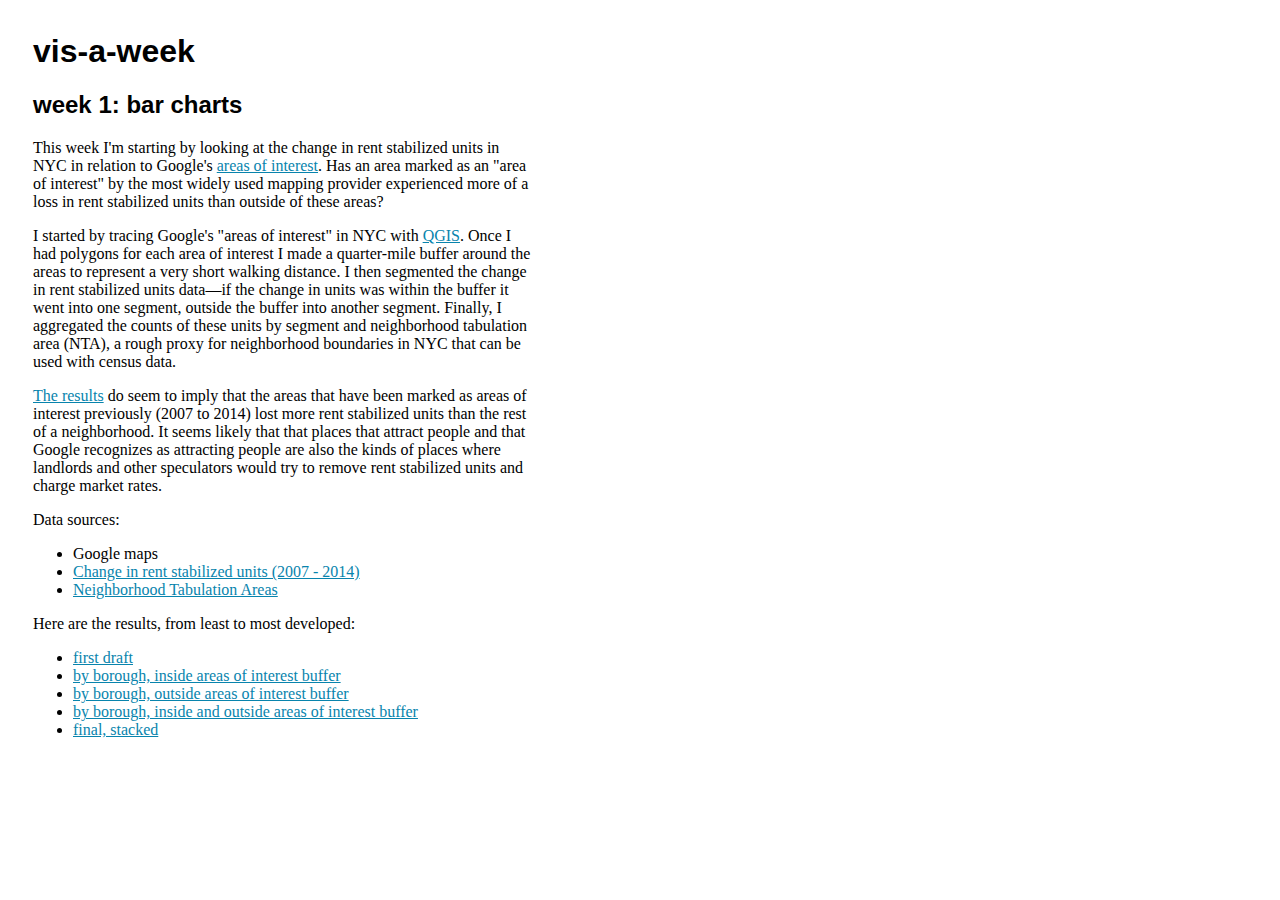
==== index.html @ 1ab57c2c "Week 1" ====
<html>
    <head>
        <title>vis-a-week</title>
        <link rel="stylesheet" href="style.css">
        <style>
            section {
                max-width: 500px;
            }
        </style>
    </head>
    <body>
        <h1>vis-a-week</h1>

        <section>
            <h2>week 1: bar charts</h2>
            <p>This week I'm starting by looking at the change in rent stabilized units in NYC in relation to Google's <a href="http://www.citylab.com/design/2016/08/google-maps-areas-of-interest/493670/">areas of interest</a>. Has an area marked as an "area of interest" by the most widely used mapping provider experienced more of a loss in rent stabilized units than outside of these areas?</p>
            <p>I started by tracing Google's "areas of interest" in NYC with <a href="http://qgis.org/en/site/">QGIS</a>. Once I had polygons for each area of interest I made a quarter-mile buffer around the areas to represent a very short walking distance. I then segmented the change in rent stabilized units data&mdash;if the change in units was within the buffer it went into one segment, outside the buffer into another segment. Finally, I aggregated the counts of these units by segment and neighborhood tabulation area (NTA), a rough proxy for neighborhood boundaries in NYC that can be used with census data.</p>
            <p><a href="week1-barcharts/e/">The results</a> do seem to imply that the areas that have been marked as areas of interest previously (2007 to 2014) lost more rent stabilized units than the rest of a neighborhood. It seems likely that that places that attract people and that Google recognizes as attracting people are also the kinds of places where landlords and other speculators would try to remove rent stabilized units and charge market rates.</p>
            <p>Data sources:
                <ul>
                    <li>Google maps</li>
                    <li><a href="https://docker4data.carto.com/viz/766a0f32-1ea1-11e5-b267-0e49835281d6/public_map">Change in rent stabilized units (2007 - 2014)</a></li>
                    <li><a href="http://www1.nyc.gov/site/planning/data-maps/open-data/dwn-nynta.page">Neighborhood Tabulation Areas</a></li>
                </ul>
            </p>
            <p>Here are the results, from least to most developed:
                <ul>
                    <li><a href="week1-barcharts/a/">first draft</a></li>
                    <li><a href="week1-barcharts/b/">by borough, inside areas of interest buffer</a></li>
                    <li><a href="week1-barcharts/c/">by borough, outside areas of interest buffer </a></li>
                    <li><a href="week1-barcharts/d/">by borough, inside and outside areas of interest buffer</a></li>
                    <li><a href="week1-barcharts/e/">final, stacked</a></li>
                </ul>
            </p>
        </section>

    </body>
</html>
---- style.css ----
body {
    padding: 25px;
}

div {
    display: inline-block;
}

h1, h2, h3 {
    font-family: Helvetica, sans-serif;
}

a {
    color: #0884ad;
}

a:visited {
    color: #043748;
}
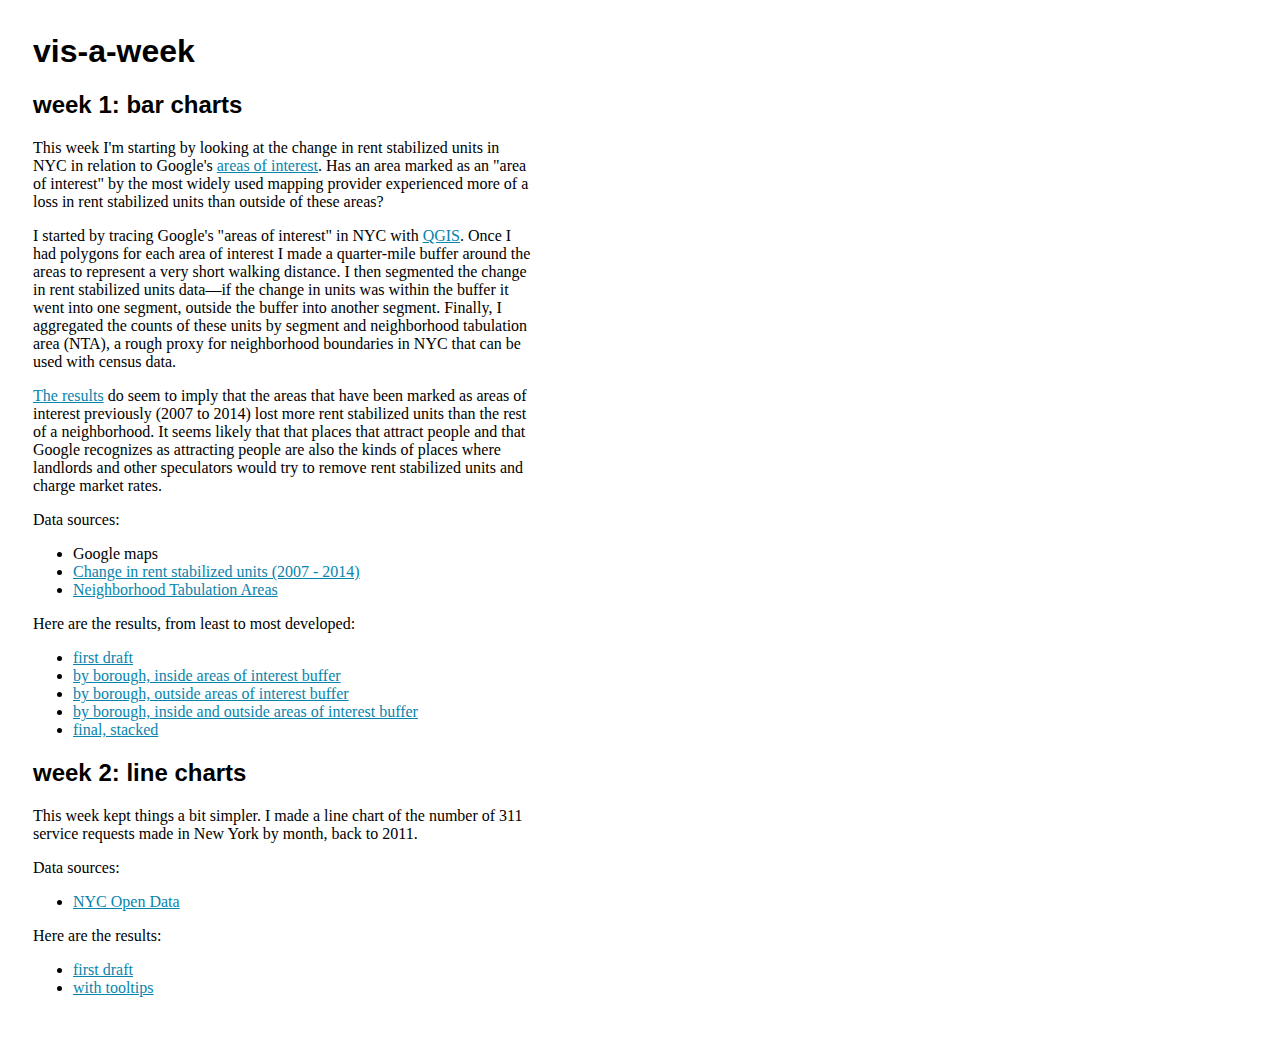
==== commit 7aa357da: "Line charts" ====
--- a/index.html
+++ b/index.html
@@ -34,5 +34,20 @@
             </p>
         </section>
 
+        <section>
+            <h2>week 2: line charts</h2>
+            <p>This week kept things a bit simpler. I made a line chart of the number of 311 service requests made in New York by month, back to 2011.</p>
+            <p>Data sources:
+                <ul>
+                    <li><a href="https://data.cityofnewyork.us/Social-Services/311-Service-Requests-by-month/89wm-wt98/data">NYC Open Data</a></li>
+                </ul>
+            </p>
+            <p>Here are the results:
+                <ul>
+                    <li><a href="week2-linecharts/a/">first draft</a></li>
+                    <li><a href="week2-linecharts/b/">with tooltips</a></li>
+                </ul>
+            </p>
+        </section>
     </body>
 </html>
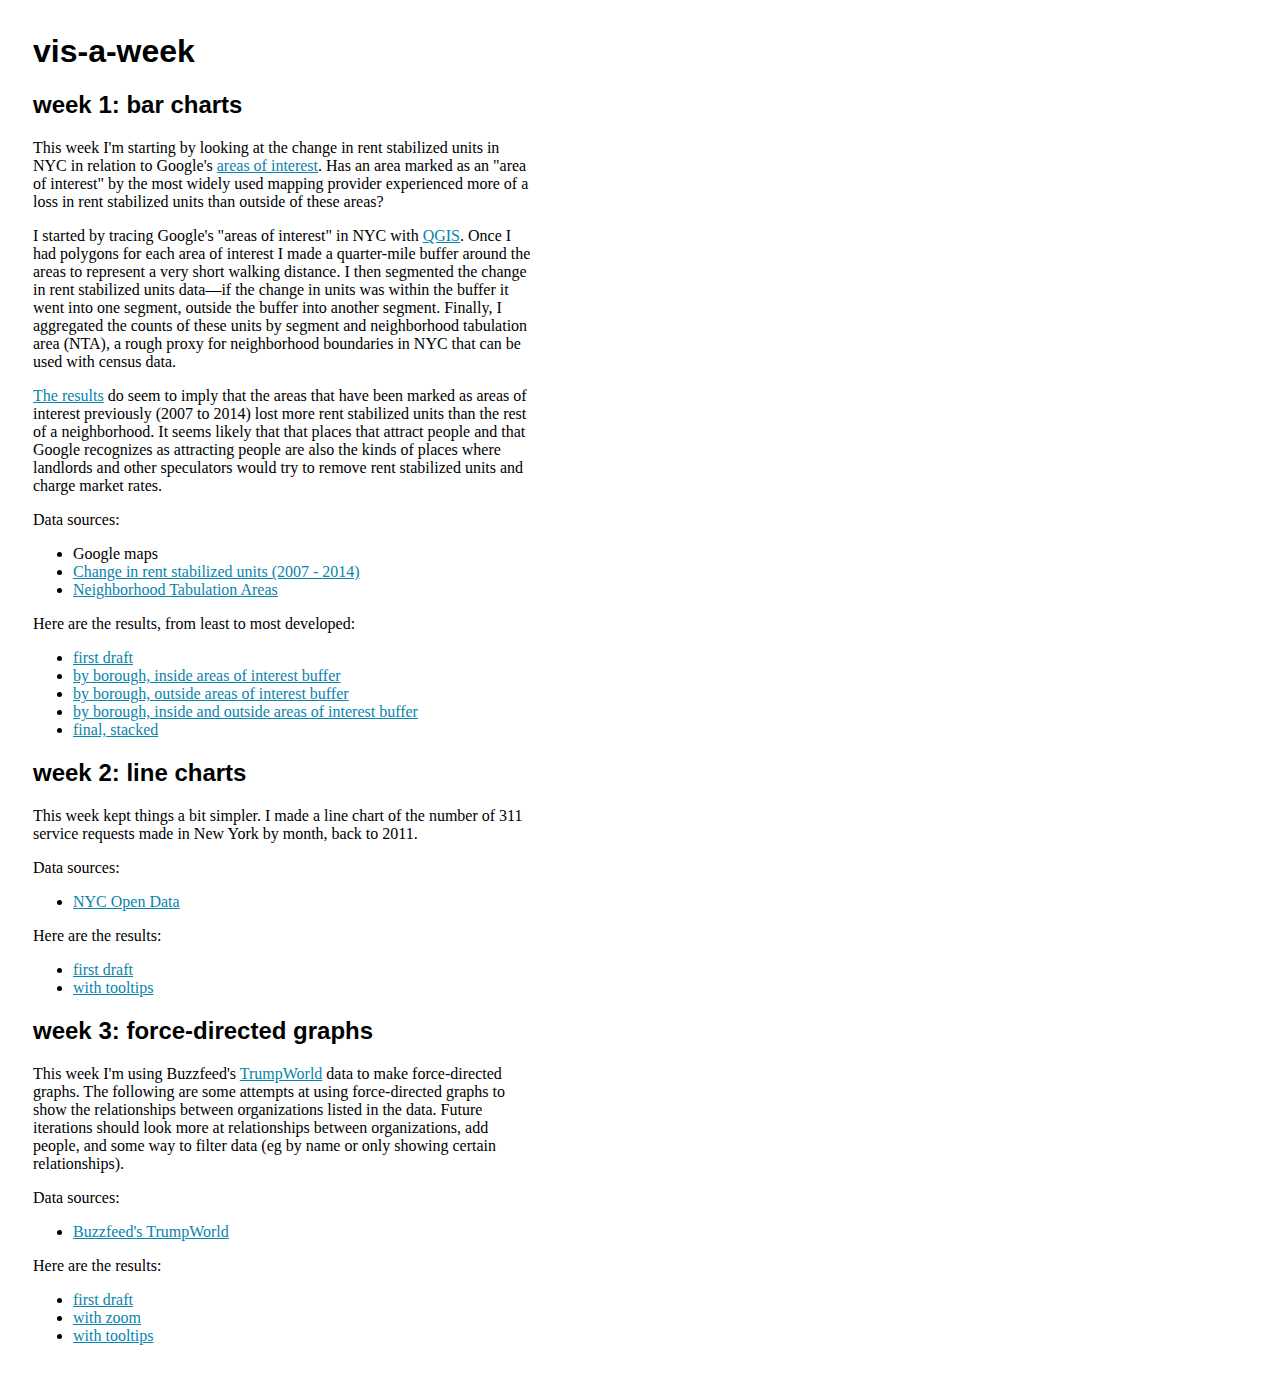
==== commit 69c2cafd: "Week 3" ====
--- a/index.html
+++ b/index.html
@@ -49,5 +49,22 @@
                 </ul>
             </p>
         </section>
+
+        <section>
+            <h2>week 3: force-directed graphs</h2>
+            <p>This week I'm using Buzzfeed's <a href="https://www.buzzfeed.com/johntemplon/help-us-map-trumpworld?utm_term=.sr5bKXB5VN#.ljN7OX6nR8">TrumpWorld</a> data to make force-directed graphs. The following are some attempts at using force-directed graphs to show the relationships between organizations listed in the data. Future iterations should look more at relationships between organizations, add people, and some way to filter data (eg by name or only showing certain relationships).</p>
+            <p>Data sources:
+                <ul>
+                    <li><a href="https://www.buzzfeed.com/johntemplon/help-us-map-trumpworld?utm_term=.sr5bKXB5VN#.ljN7OX6nR8">Buzzfeed's TrumpWorld</a></li>
+                </ul>
+            </p>
+            <p>Here are the results:
+                <ul>
+                    <li><a href="week3-graphs/a/">first draft</a></li>
+                    <li><a href="week3-graphs/b/">with zoom</a></li>
+                    <li><a href="week3-graphs/c/">with tooltips</a></li>
+                </ul>
+            </p>
+        </section>
     </body>
 </html>
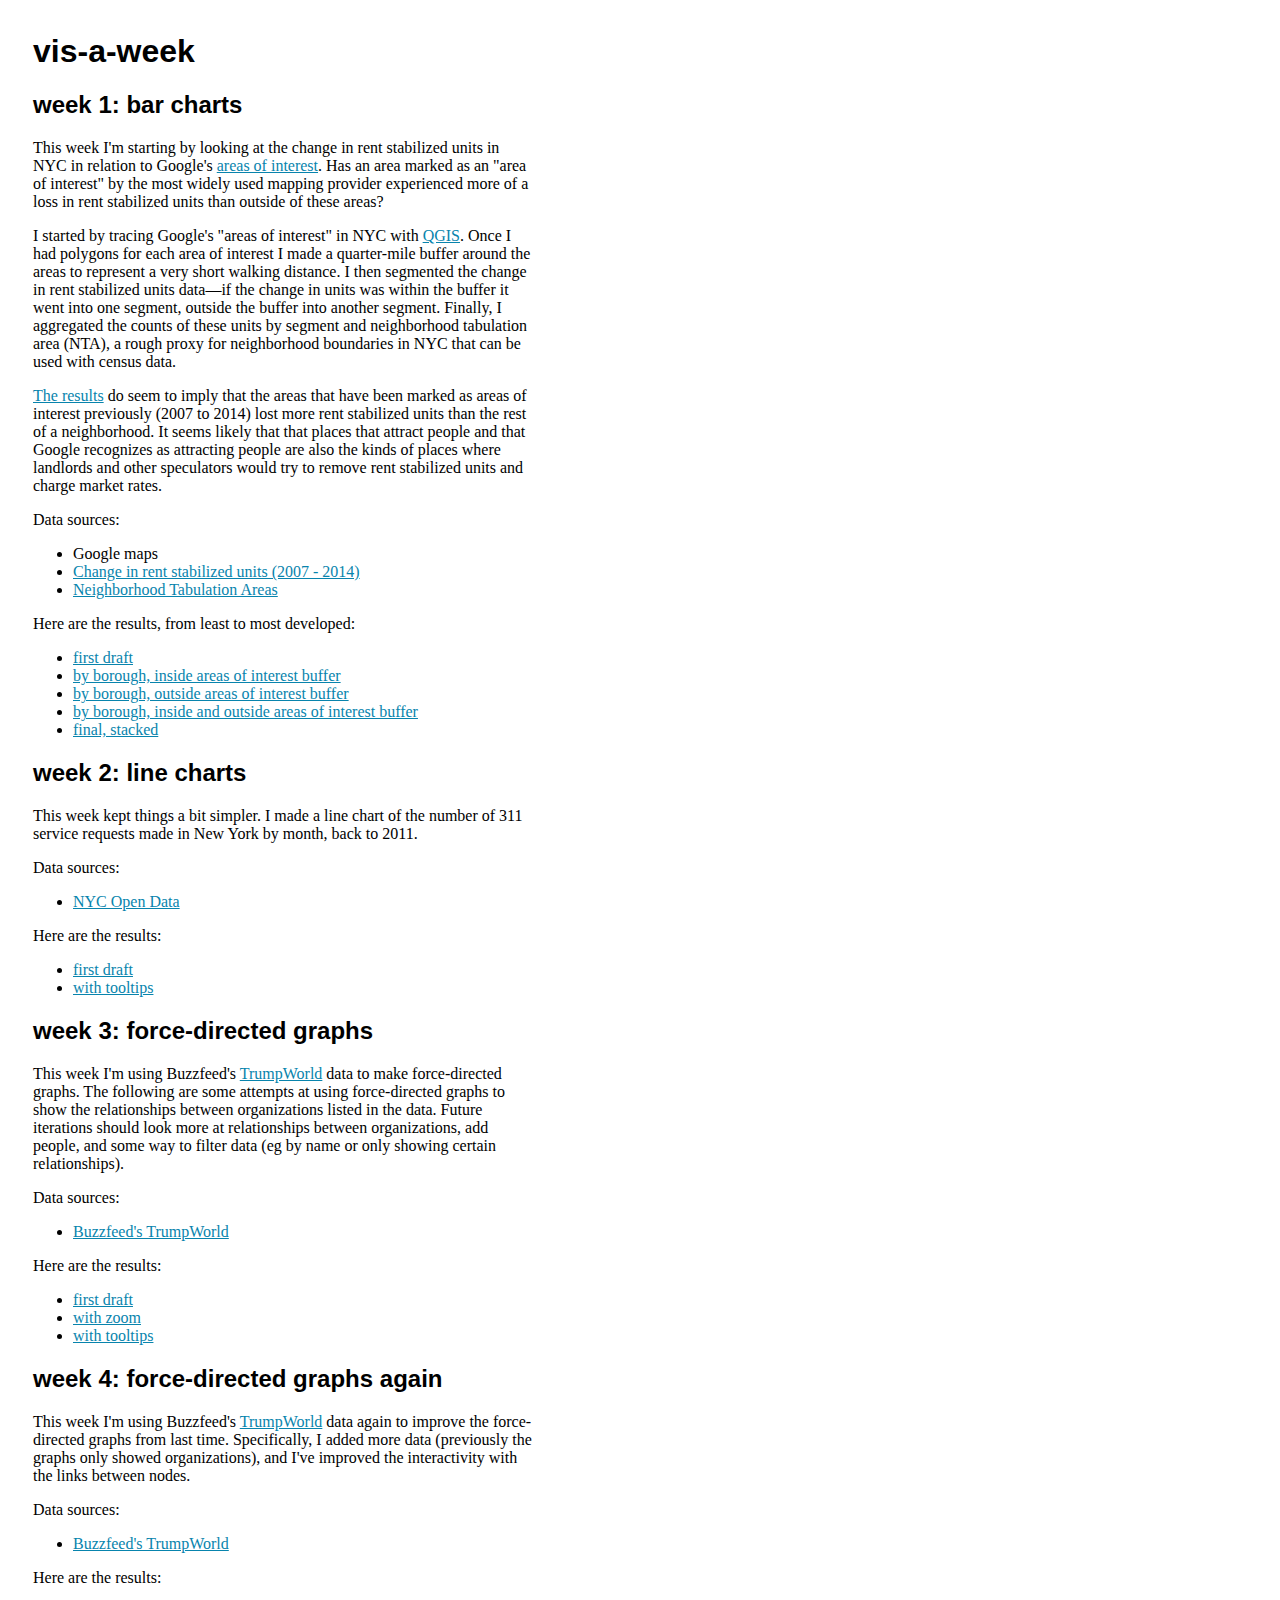
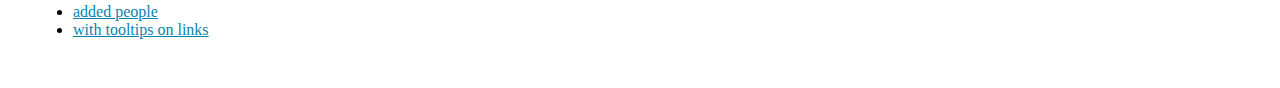
==== commit 9a0168cb: "Updated with latest data and paths" ====
--- a/index.html
+++ b/index.html
@@ -66,5 +66,21 @@
                 </ul>
             </p>
         </section>
+
+        <section>
+            <h2>week 4: force-directed graphs again</h2>
+            <p>This week I'm using Buzzfeed's <a href="https://www.buzzfeed.com/johntemplon/help-us-map-trumpworld?utm_term=.sr5bKXB5VN#.ljN7OX6nR8">TrumpWorld</a> data again to improve the force-directed graphs from last time. Specifically, I added more data (previously the graphs only showed organizations), and I've improved the interactivity with the links between nodes.</p>
+            <p>Data sources:
+                <ul>
+                    <li><a href="https://www.buzzfeed.com/johntemplon/help-us-map-trumpworld?utm_term=.sr5bKXB5VN#.ljN7OX6nR8">Buzzfeed's TrumpWorld</a></li>
+                </ul>
+            </p>
+            <p>Here are the results:
+                <ul>
+                    <li><a href="week4-graphs/a/">added people</a></li>
+                    <li><a href="week4-graphs/b/">with tooltips on links</a></li>
+                </ul>
+            </p>
+        </section>
     </body>
 </html>
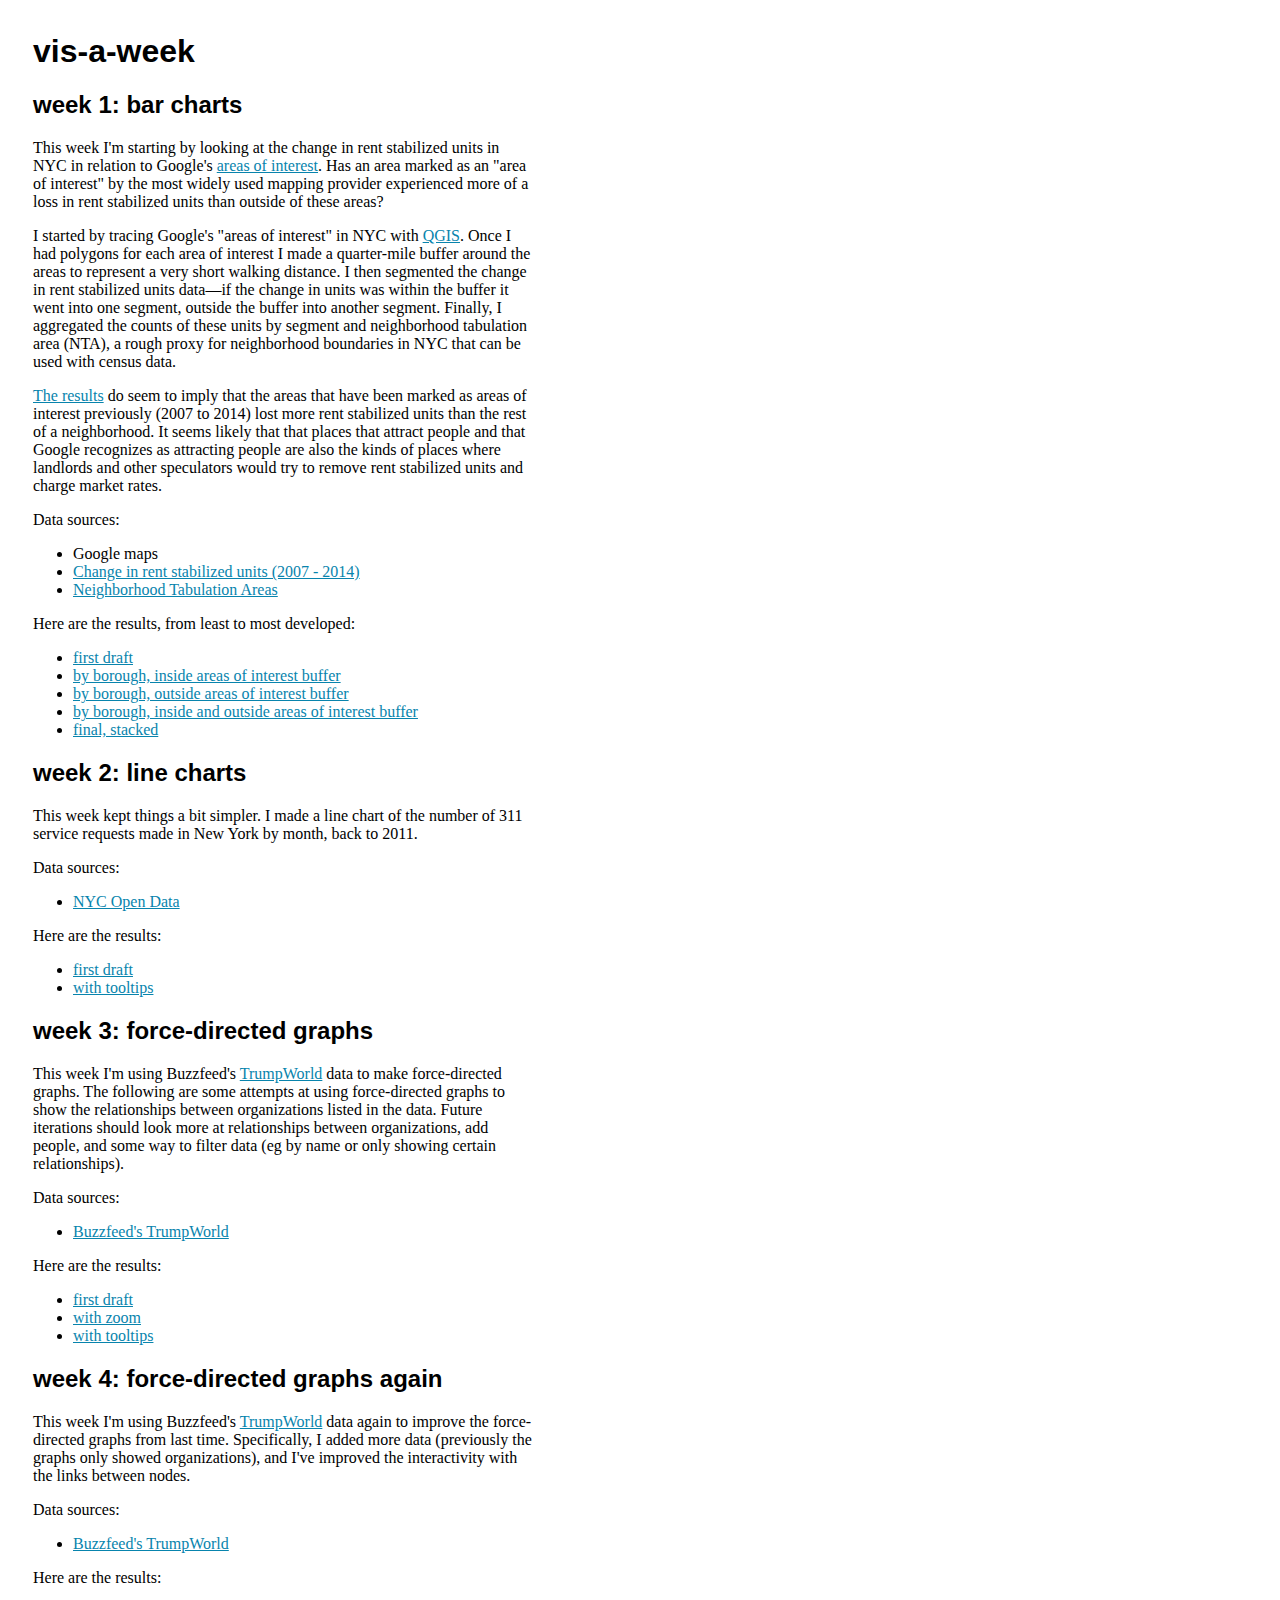
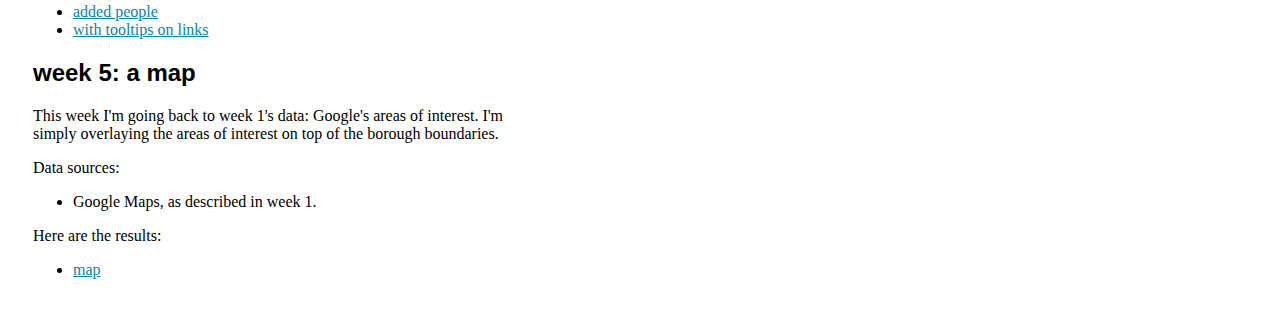
==== commit c580953c: "Week 5" ====
--- a/index.html
+++ b/index.html
@@ -82,5 +82,20 @@
                 </ul>
             </p>
         </section>
+
+        <section>
+            <h2>week 5: a map</h2>
+            <p>This week I'm going back to week 1's data: Google's areas of interest. I'm simply overlaying the areas of interest on top of the borough boundaries.</p>
+            <p>Data sources:
+                <ul>
+                    <li>Google Maps, as described in week 1.</li>
+                </ul>
+            </p>
+            <p>Here are the results:
+                <ul>
+                    <li><a href="week5-maps">map</a></li>
+                </ul>
+            </p>
+        </section>
     </body>
 </html>
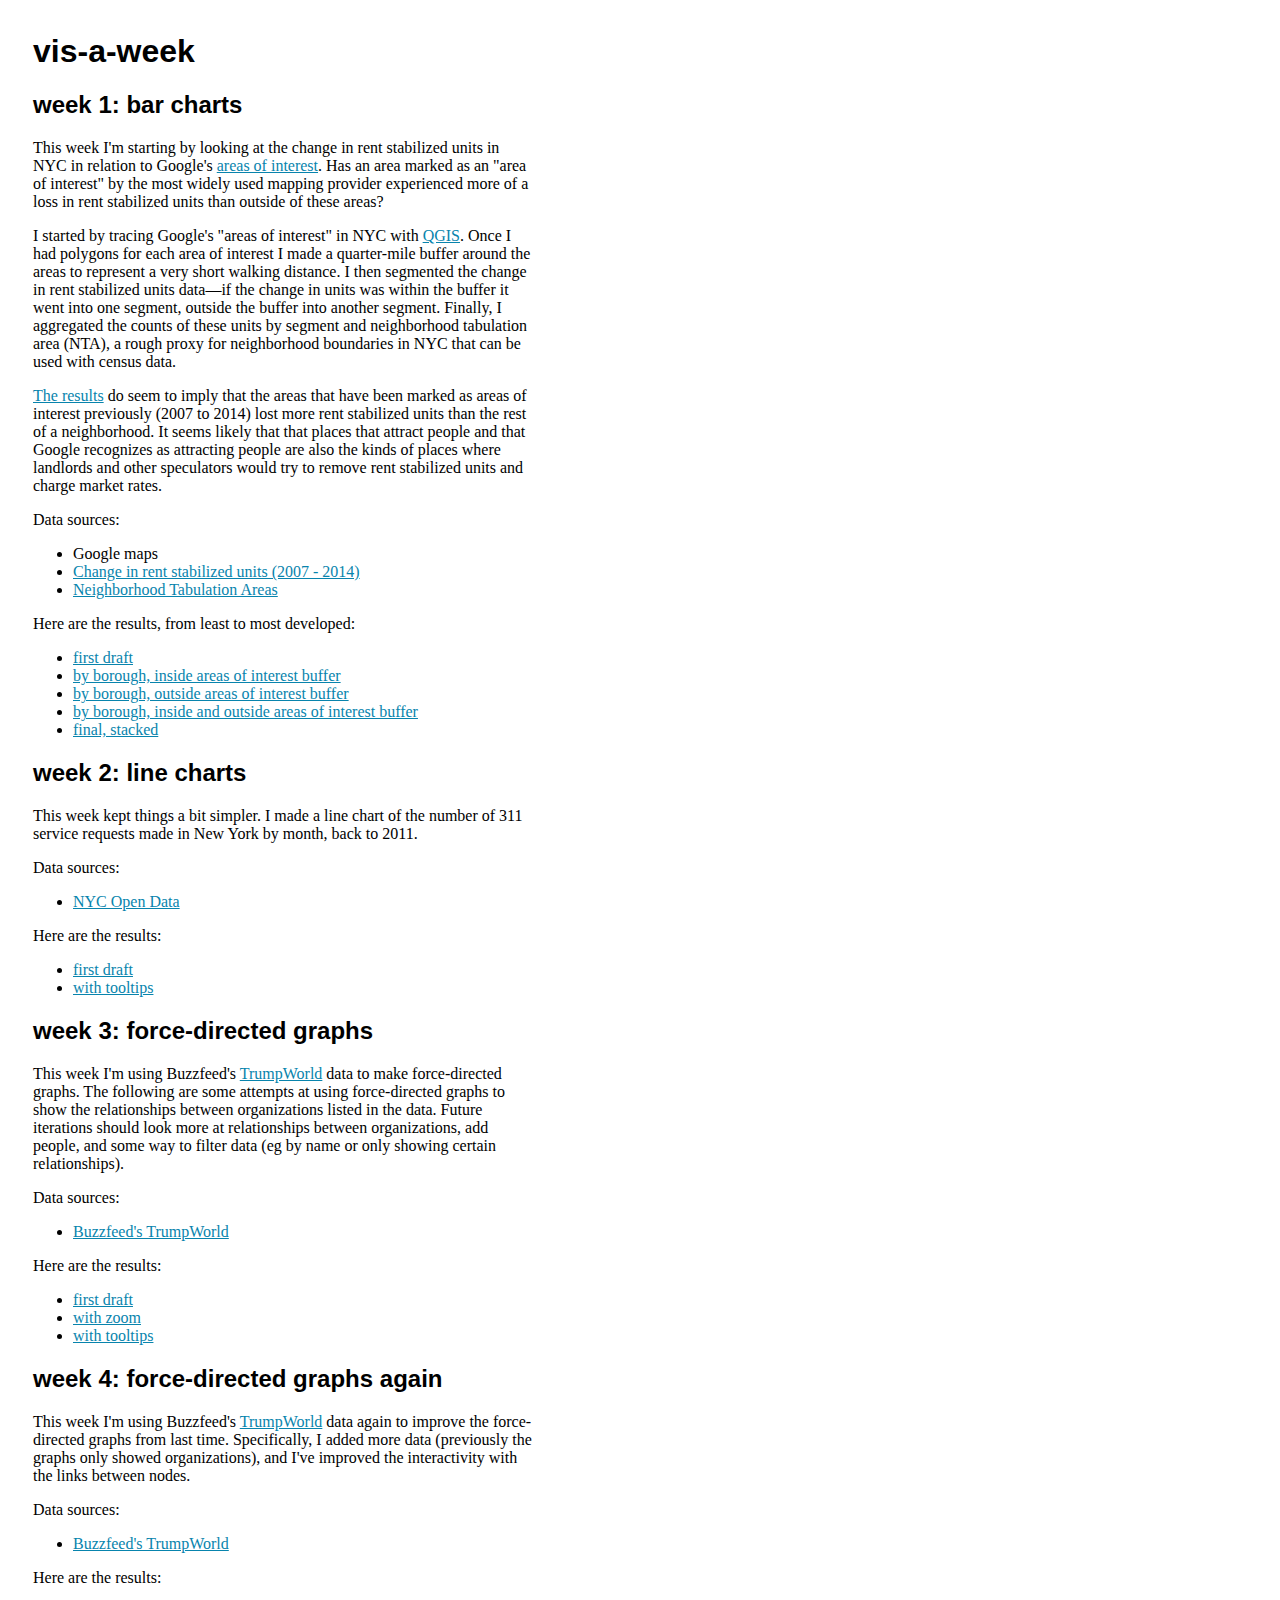
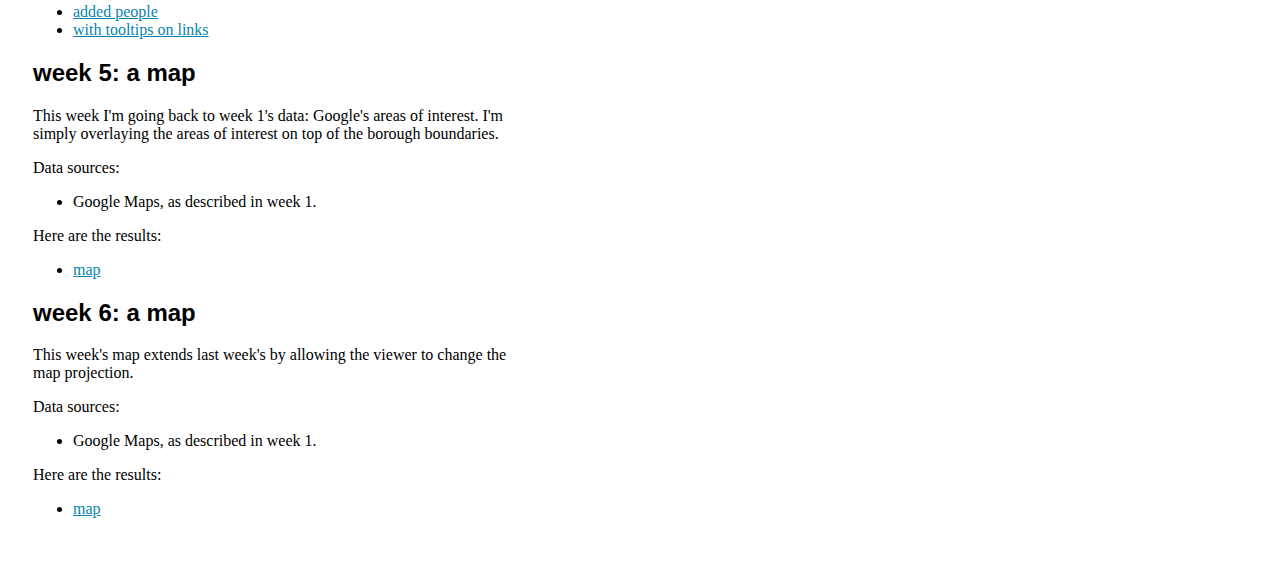
==== commit 1f66cc1a: "Week 6" ====
--- a/index.html
+++ b/index.html
@@ -97,5 +97,20 @@
                 </ul>
             </p>
         </section>
+
+        <section>
+            <h2>week 6: a map</h2>
+            <p>This week's map extends last week's by allowing the viewer to change the map projection.</p>
+            <p>Data sources:
+                <ul>
+                    <li>Google Maps, as described in week 1.</li>
+                </ul>
+            </p>
+            <p>Here are the results:
+                <ul>
+                    <li><a href="week6-maps">map</a></li>
+                </ul>
+            </p>
+        </section>
     </body>
 </html>
